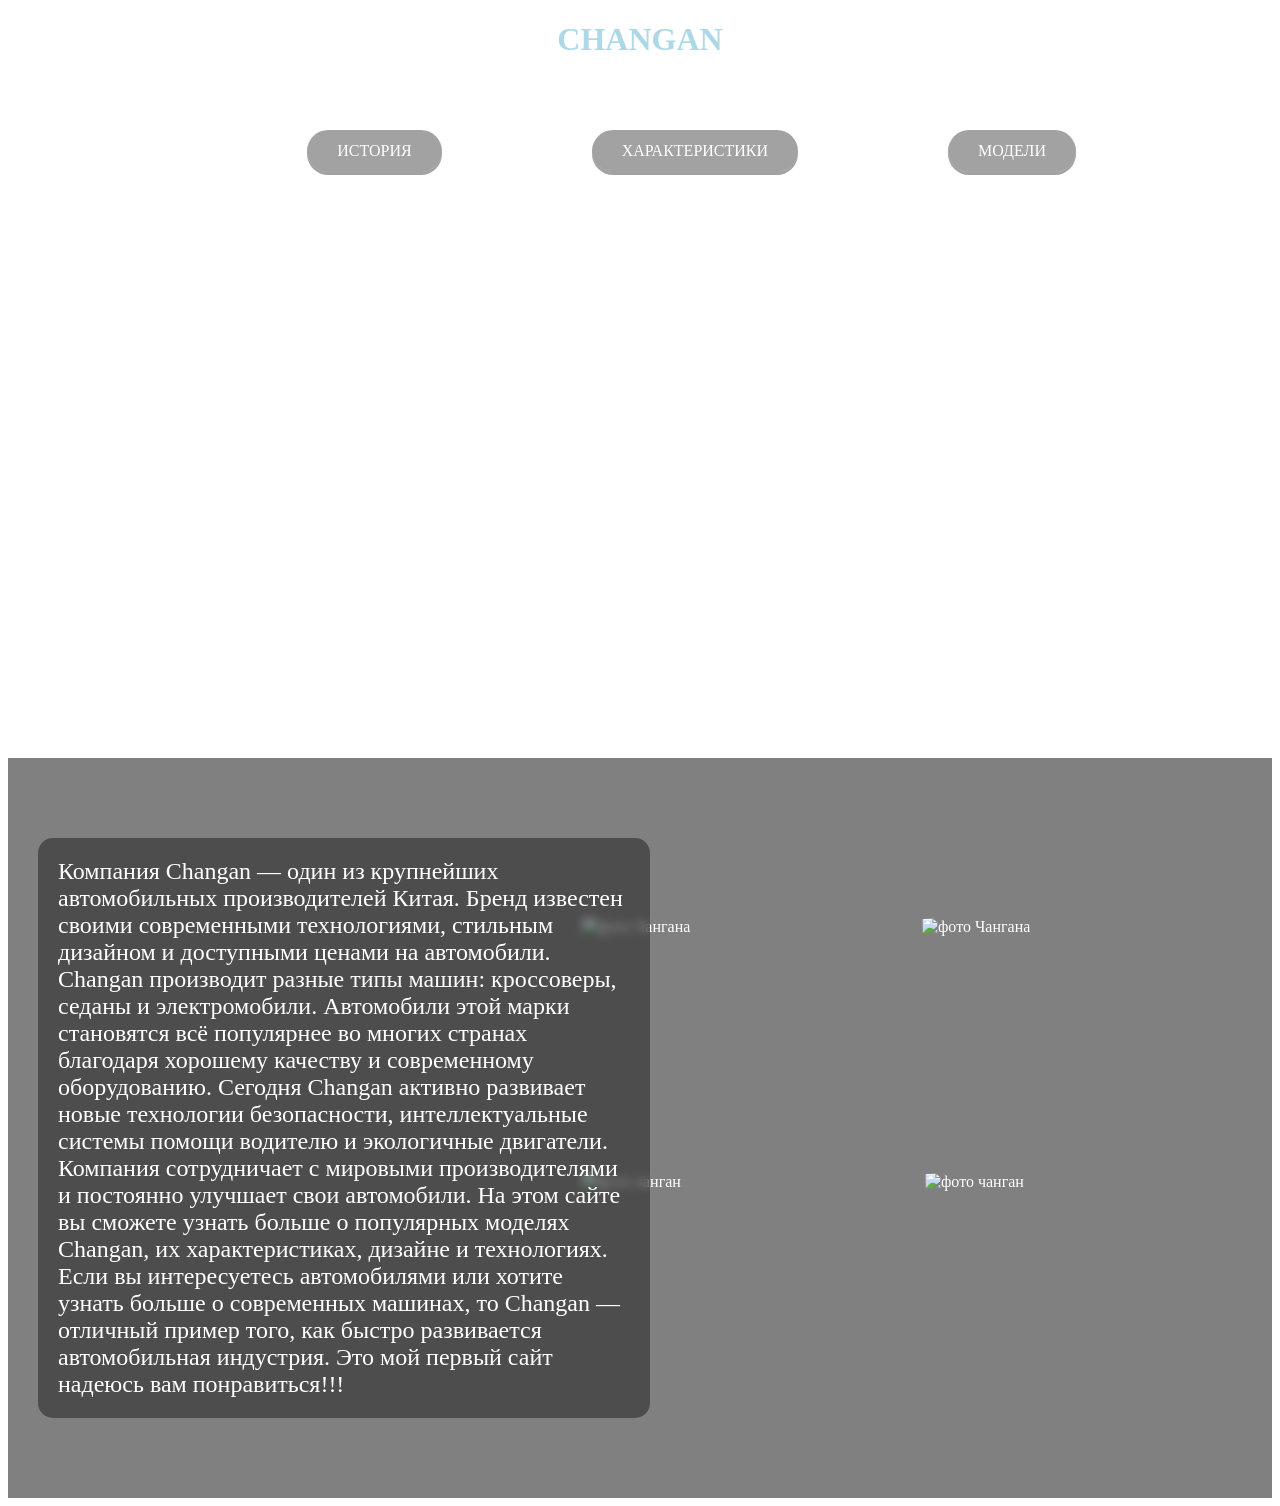
==== index.html @ 55280e2f "Add files via upload" ====
<!DOCTYPE html>
<html lang="en">
<head>
    <meta charset="UTF-8">
    <meta name="viewport" content="width=device-width,initial-scale=1.0">
    <link rel="stylesheet" href="site.css">
    <title>Все о Changan!</title>
</head>
<body>

<video autoplay muted loop class="video-bg">
    <source src="videofon.mp4" type="video/mp4">
</video>

<h1 class="center">CHANGAN</h1>

<div class="container">
        <a href="history.html" class="btn">ИСТОРИЯ </a>
        <a href="harak.html" class="btn">ХАРАКТЕРИСТИКИ</a>
        <a href="m.html" class="btn">МОДЕЛИ</a>
    </div>

<div class="black-section">


<p class="text">
    Компания Changan — один из крупнейших автомобильных производителей Китая. Бренд известен своими современными технологиями, стильным дизайном и доступными ценами на автомобили.
    Changan производит разные типы машин: кроссоверы, седаны и электромобили. Автомобили этой марки становятся всё популярнее во многих странах благодаря хорошему качеству и современному оборудованию.
    Сегодня Changan активно развивает новые технологии безопасности, интеллектуальные системы помощи водителю и экологичные двигатели. Компания сотрудничает с мировыми производителями и постоянно улучшает свои автомобили.
    На этом сайте вы сможете узнать больше о популярных моделях Changan, их характеристиках, дизайне и технологиях.
    Если вы интересуетесь автомобилями или хотите узнать больше о современных машинах, то Changan — отличный пример того, как быстро развивается автомобильная индустрия.
    Это мой первый сайт надеюсь вам понравиться!!!
</p>

    <img class="img" src="foto/j1.jpg" alt="фото Чангана" width="300">
    <img class="img1" src="foto/j2.jpg" alt="фото Чангана" width="300">
    <img class="img2" src="foto/chan.jpg" alt="фото чанган" width="300">
    <img class="img3" src="foto/chan2.jpg" alt="фото чанган" width="300">

</div>

</body>
</html>
---- site.css ----
.video-bg{
position:fixed;
top:0;
left:0;
width:100%;
height:100%;
object-fit:cover;
z-index:-1;
overflow-y:scroll;
scrollbar-width:none;
}

.black-section{
background-color:gray;
color: white;
padding: 60px;
margin-top: 700px;
overflow-y:scroll;
scrollbar-width:none;
}

.text{
    background: rgba(0,0,0,0.4);
    backdrop-filter: blur(5px);
    padding: 20px;
    border-radius: 15px;
    overflow-y:scroll;
    scrollbar-width:none;
}
.text{
display:flex;
width:50%;
color:white;
margin:20px -30px;
font-size:24px;
}
.text:hover{
transform:translateY(-3px);
box-shadow:0 9px #004753;
}

a{
text-decoration: none;
}

.btn{
background-color: #00000075;
color: white;
padding: 12px 30px;
border-radius: 40px;
box-shadow: 0 3px #00000075;
transition: all 0.3s ease;
display: flex;
justify-content: center;
opacity: 0.8;

}
.btn:hover {
transform: translateY(-3px);
box-shadow: 0 8px #004753;
}
.container{
display: flex;
justify-content: center;
position: absolute;
left: 24%;
margin: 50px auto;
gap:150px;
}

.center{
display:flex;
justify-content:center;
color:#ADD8E6;
}

.img{
float :right;
margin-right:-10px;
margin-top:-520px;
border-radius:8%;
transition:all 0.4s ease;
}
.img:hover{
transform: translateY(-3px);
box-shadow: 0 8px #004753;
}
.img1{
float :right;
margin-right:330px;
margin-top:-520px;
border-radius:8%;
transition:all 0.4s ease;
}
.img1:hover{
transform: translateY(-3px);
box-shadow: 0 8px #004753;
}
.img2{
float:right;
border-radius:8%;
margin-right:-13px;
margin-top:-265px;
transition:all 0.4s ease;
}
.img2:hover{
transform: translateY(-3px);
box-shadow: 0 8px #004753;
}
.img3{
float:right;
border-radius:8%;
margin-right:330px;
margin-top:-265px;
transition:all 0.4s ease;
}
.img3:hover{
transform: translateY(-3px);
box-shadow: 0 8px #004753;
}
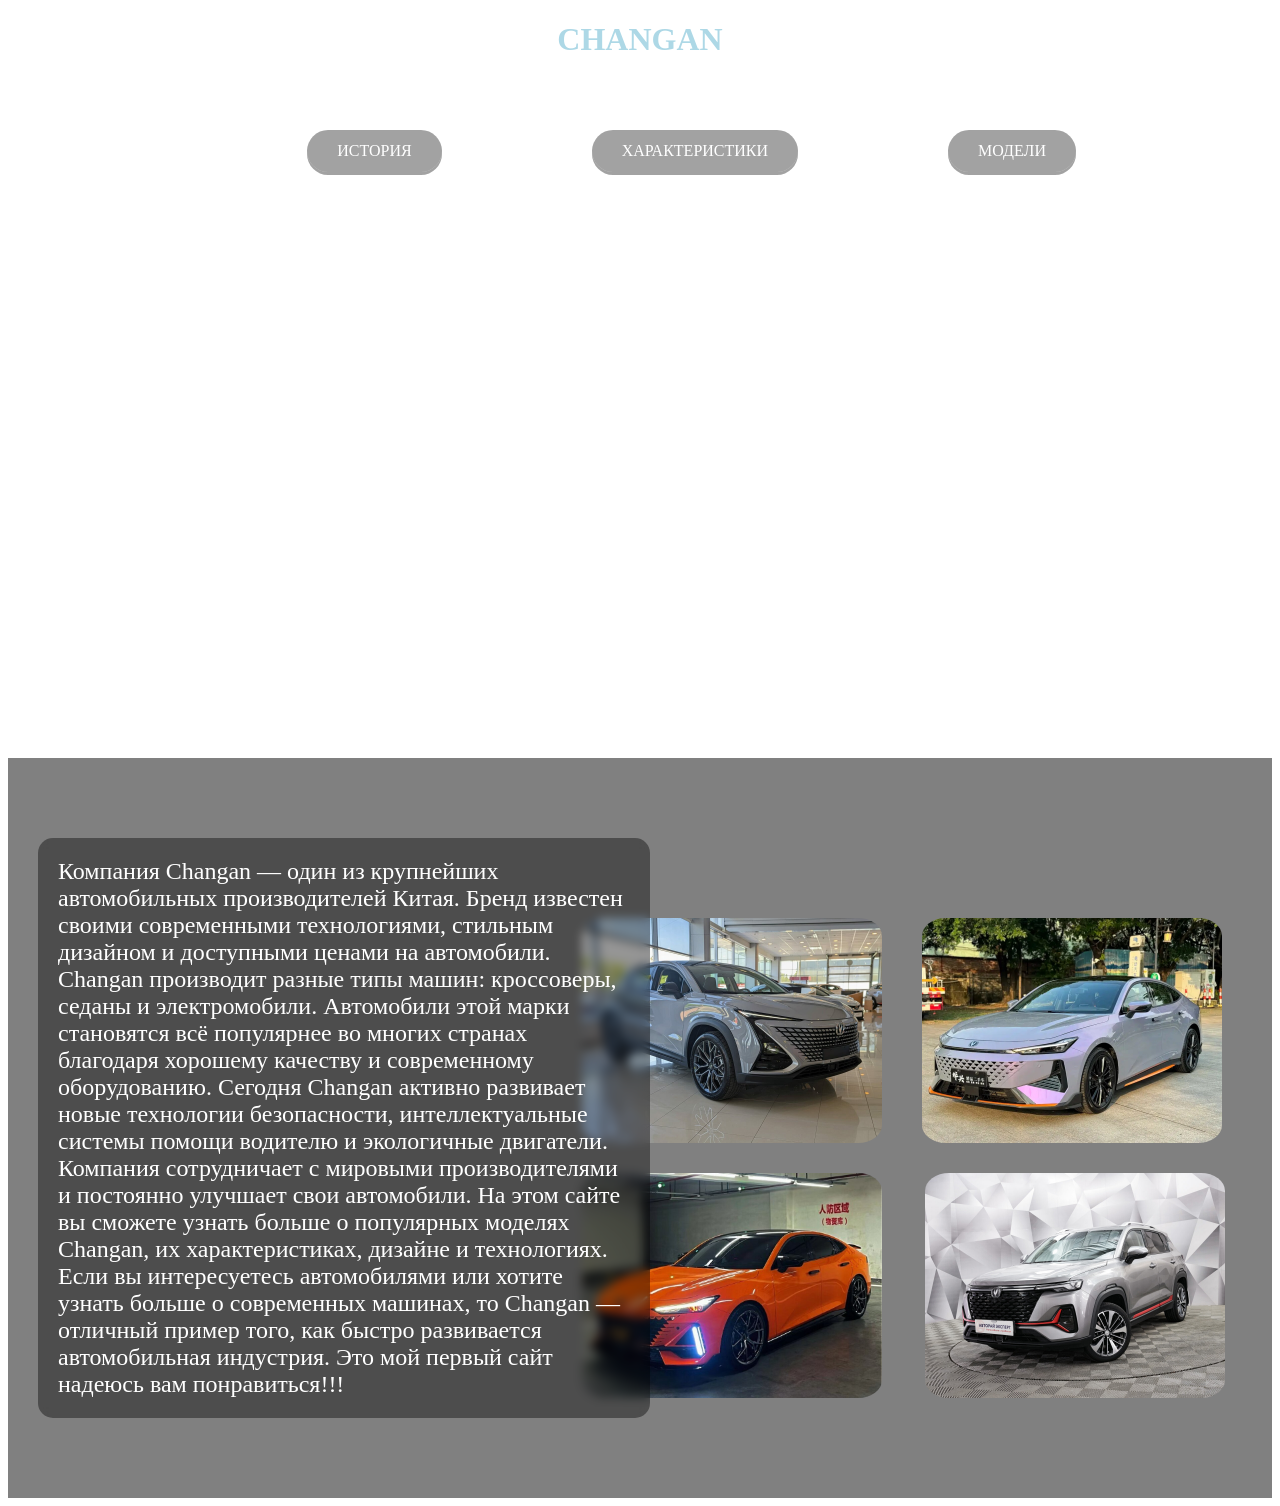
==== commit 4f6b1080: "Fix HTML structure and update image paths Updated image source paths and fixed HTML formatting." ====
--- a/index.html
+++ b/index.html
@@ -32,10 +32,10 @@
     Это мой первый сайт надеюсь вам понравиться!!!
 </p>
 
-    <img class="img" src="foto/j1.jpg" alt="фото Чангана" width="300">
-    <img class="img1" src="foto/j2.jpg" alt="фото Чангана" width="300">
-    <img class="img2" src="foto/chan.jpg" alt="фото чанган" width="300">
-    <img class="img3" src="foto/chan2.jpg" alt="фото чанган" width="300">
+    <img class="img" src="j1.jpg" alt="фото Чангана" width="300">
+    <img class="img1" src="j2.jpg" alt="фото Чангана" width="300">
+    <img class="img2" src="chan.jpg" alt="фото чанган" width="300">
+    <img class="img3" src="chan2.jpg" alt="фото чанган" width="300">
 
 </div>
 
